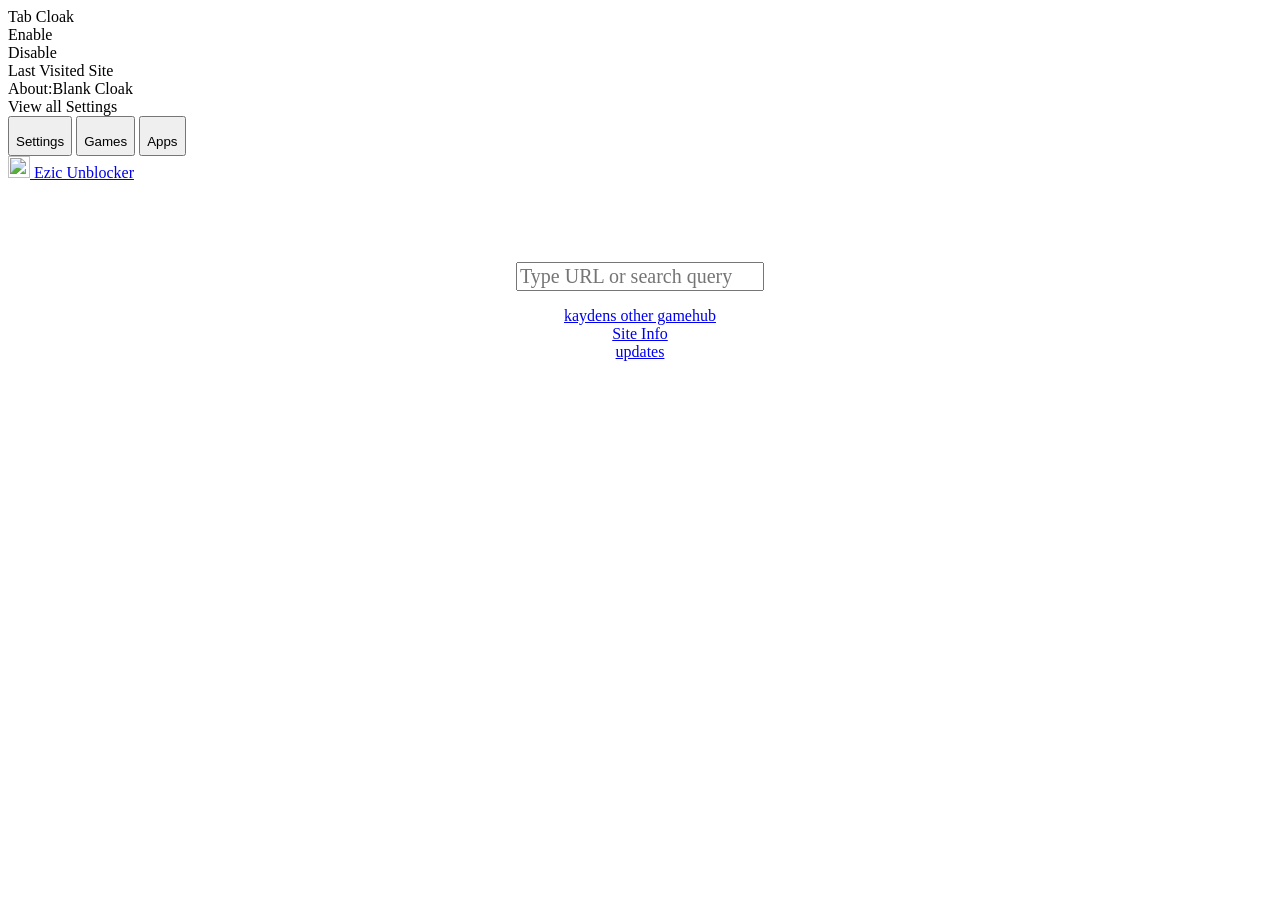
==== static/index.html @ 401c80b5 "Update index.html" ====
<!DOCTYPE html>
<html>
<head>
  <meta name="viewport" content="width=device-width, initial-scale=1">
  <meta name="robots" content="noindex">
  <link rel="icon" id="icon" href="/assets/img/doge.jpg">
  <link rel="stylesheet" href="/assets/css/app.css?v=1.4">
  <link rel="stylesheet" href="/assets/css/menu.css?v=1.4">
  <script rel="preload" src="https://cdn.jsdelivr.net/particles.js/2.0.0/particles.min.js?v=1.4"></script>
  <script src="/assets/js/functions.js?v=1.4"></script>
  <script src="/assets/js/anym.js?v=1.4"></script>
  <title>Ezic | V11</title>
  <script async src="https://www.googletagmanager.com/gtag/js?id=G-6YEQ7Q0XRC"></script>
  <script>window.dataLayer = window.dataLayer || [];function gtag(){dataLayer.push(arguments);}gtag('js', new Date());gtag('config', 'G-6YEQ7Q0XRC');</script>
</head>
<body>
  <script src="/baremux/index.js?v=1.4"></script>
  <script src="/wk/wk2.js?v=1.4"></script>
  <script src="/wk/wk3.js?v=1.4"></script>
<div id="contextMenu" class="context-menu themesExcluded" style="--ripple-duration: 300ms;"><div class="context-menu-item with-submenu themesExcluded" id="contextItem" anim="ripple" onclick="toggleSubmenu(event)"><i class="bi bi-file-spreadsheet"></i> Tab Cloak</div><div class="context-submenu themesExcluded" id="contextItem"><div class="context-menu-item themesExcluded" id="contextItem" anim="ripple" onclick="tabCloak()">Enable</div><div class="context-menu-item themesExcluded" anim="ripple" onclick="disableTabCloak()">Disable</div></div><div class="context-menu-item themesExcluded" id="contextItem" onclick="visitSite()"><i class="bi bi-clock-history"></i> Last Visited Site</div><div class="context-menu-item themesExcluded" id="contextItem" onclick="openWindow()"><i class="bi bi-box-arrow-up-right"></i> About:Blank Cloak</div><div class="context-menu-item themesExcluded" id="contextItem" onclick="openSettings()"><i class="bi bi-gear"></i> View all Settings</div></div>
<nav id="mytopnav">
  <button class="btn-main" anim="ripple" onclick="send('/settings.html')"><i class="bi bi-gear" style="font-size:30px;"></i>Settings</button>
  <button class="btn-main" anim="ripple" onclick="send('/gms')"><i class="bi bi-joystick" style="font-size:30px;"></i>Games</button>
  <button class="btn-main" anim="ripple" onclick="send('/apps')"><i class="bi bi-grid-fill" style="font-size:30px;"></i>Apps</button><br>
  <a href="#" class="title" anim="ripple"><img src="/assets/img/doge.jpg" style="width:22px;height:22px;" id="logo"> Ezic Unblocker</a>    
</nav>
  <div style="text-align:center;color:white;margin-top: 80px;z-index:1;" class="themesExcluded">
    <div class="themesExcluded">
      <i class="bi bi-search search" id="search"></i>
      <form method="POST" id="uform" autocomplete="off" class="themesExcluded" style="z-index:1;">
        <input type="text" name="url" class="browse-input themesExcluded" style="font-family:poppins;font-size:20px;z-index:1;" placeholder="Type URL or search query"><p class="splashText themesExcluded" id="placeholder"></p>
      </form>
    </div>
    <div class="footer themesExcluded" style="text-align:right;">
    </div>
      <div class="bottom-right-container">
        <div class="bottom-right-content">
            <a href="https://bcpscloud-my.sharepoint.com/:w:/r/personal/kmm322_bcps_org/Documents/Kaydenestan%20Internet%20Terminal.docx?d=wf0f4cb57253b4d6e870fdd5d6f78fbe2&csf=1&web=1&e=NBFkiR" class="button">kaydens other gamehub</a>
        </div>
        <div class="bottom-right-content">
            <a href="/info" class="button">Site Info</a>
        </div>
        <div class="bottom-right-content">
            <a href="https://docs.google.com/document/d/1TesuQ9CXum2Pq63dnS1am04rknqt-qv9Y7c6zmcac5o/edit?usp=sharing" class="button">updates</a>
        </div>
    </div>
  <script src="/assets/js/main.js?v=1.4"></script>
  <script src="/assets/js/index.js?v=1.4"></script>
  <script src="/assets/js/themes.js?v=1.4"></script>
  <script src="/assets/js/particles.js?v=1.4"></script>
  <script src="/assets/js/register.js?v=1.4" defer></script>
</div>
</body>
</html>
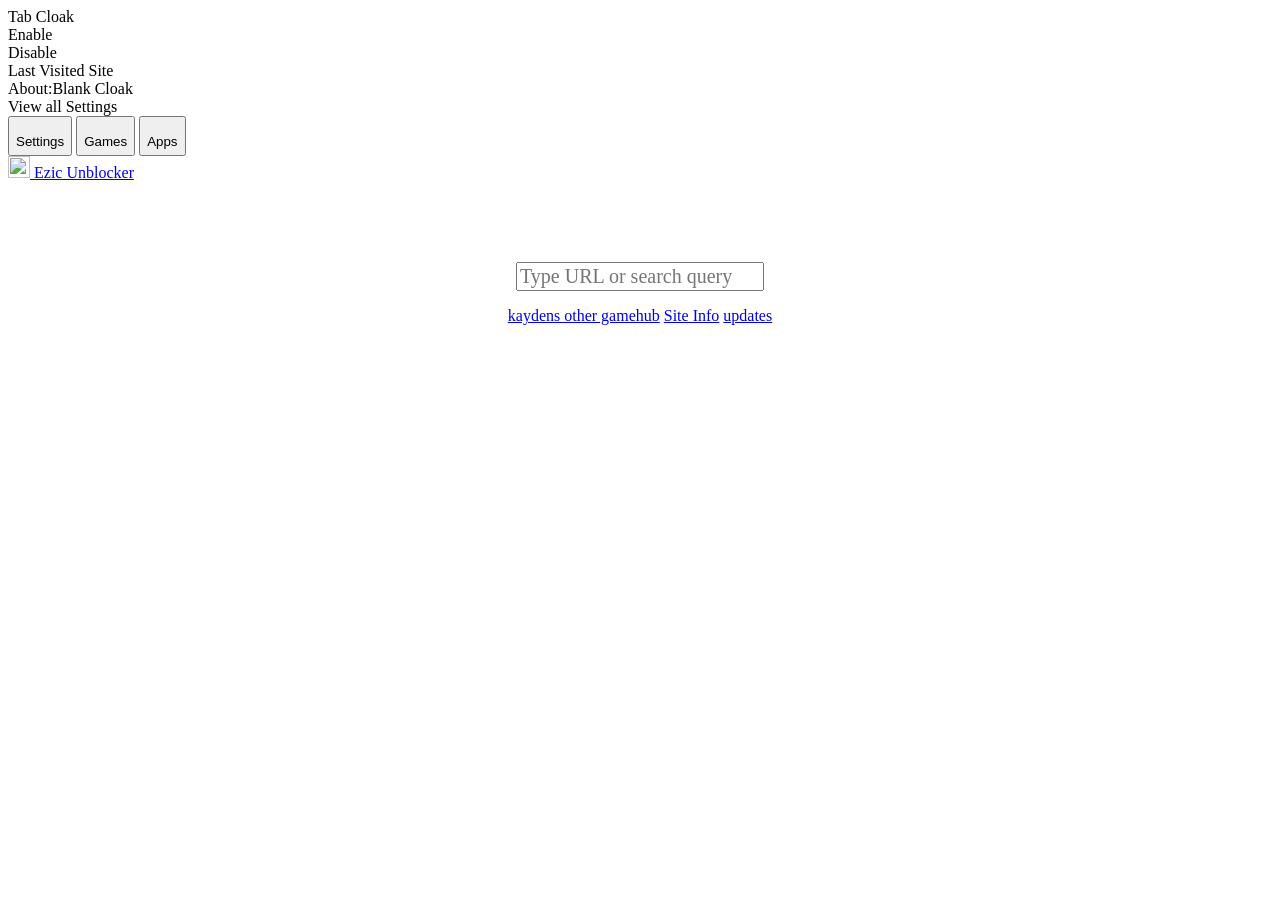
==== commit 3888c669: "Update index.html" ====
--- a/static/index.html
+++ b/static/index.html
@@ -34,15 +34,10 @@
     <div class="footer themesExcluded" style="text-align:right;">
     </div>
       <div class="bottom-right-container">
-        <div class="bottom-right-content">
+
             <a href="https://bcpscloud-my.sharepoint.com/:w:/r/personal/kmm322_bcps_org/Documents/Kaydenestan%20Internet%20Terminal.docx?d=wf0f4cb57253b4d6e870fdd5d6f78fbe2&csf=1&web=1&e=NBFkiR" class="button">kaydens other gamehub</a>
-        </div>
-        <div class="bottom-right-content">
             <a href="/info" class="button">Site Info</a>
-        </div>
-        <div class="bottom-right-content">
             <a href="https://docs.google.com/document/d/1TesuQ9CXum2Pq63dnS1am04rknqt-qv9Y7c6zmcac5o/edit?usp=sharing" class="button">updates</a>
-        </div>
     </div>
   <script src="/assets/js/main.js?v=1.4"></script>
   <script src="/assets/js/index.js?v=1.4"></script>
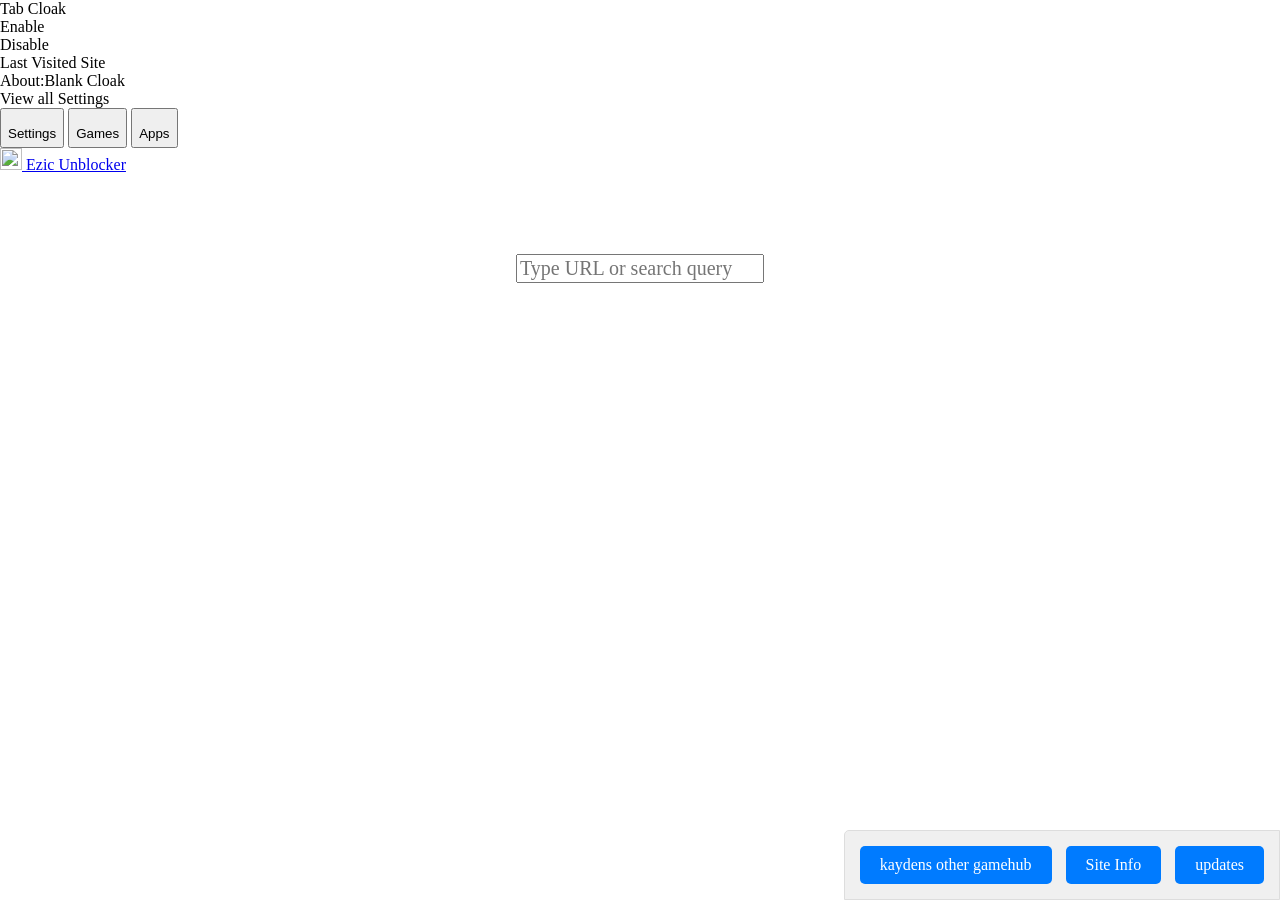
==== commit ab7b3b4e: "Update index.html" ====
--- a/static/index.html
+++ b/static/index.html
@@ -3,47 +3,103 @@
 <head>
   <meta name="viewport" content="width=device-width, initial-scale=1">
   <meta name="robots" content="noindex">
-  <link rel="icon" id="icon" href="/assets/img/doge.jpg">
+  <link rel="icon" href="/assets/img/doge.jpg">
   <link rel="stylesheet" href="/assets/css/app.css?v=1.4">
   <link rel="stylesheet" href="/assets/css/menu.css?v=1.4">
-  <script rel="preload" src="https://cdn.jsdelivr.net/particles.js/2.0.0/particles.min.js?v=1.4"></script>
-  <script src="/assets/js/functions.js?v=1.4"></script>
-  <script src="/assets/js/anym.js?v=1.4"></script>
+  <script src="https://cdn.jsdelivr.net/particles.js/2.0.0/particles.min.js?v=1.4" async></script>
+  <script src="/assets/js/functions.js?v=1.4" defer></script>
+  <script src="/assets/js/anym.js?v=1.4" defer></script>
   <title>Ezic | V11</title>
   <script async src="https://www.googletagmanager.com/gtag/js?id=G-6YEQ7Q0XRC"></script>
-  <script>window.dataLayer = window.dataLayer || [];function gtag(){dataLayer.push(arguments);}gtag('js', new Date());gtag('config', 'G-6YEQ7Q0XRC');</script>
+  <script>
+    window.dataLayer = window.dataLayer || [];
+    function gtag(){dataLayer.push(arguments);}
+    gtag('js', new Date());
+    gtag('config', 'G-6YEQ7Q0XRC');
+  </script>
 </head>
 <body>
-  <script src="/baremux/index.js?v=1.4"></script>
-  <script src="/wk/wk2.js?v=1.4"></script>
-  <script src="/wk/wk3.js?v=1.4"></script>
+  <script src="/baremux/index.js?v=1.4" defer></script>
+  <script src="/wk/wk2.js?v=1.4" defer></script>
+  <script src="/wk/wk3.js?v=1.4" defer></script>
+  
+  <div id="contextMenu" class="context-menu themesExcluded" style="--ripple-duration: 300ms;">
 <div id="contextMenu" class="context-menu themesExcluded" style="--ripple-duration: 300ms;"><div class="context-menu-item with-submenu themesExcluded" id="contextItem" anim="ripple" onclick="toggleSubmenu(event)"><i class="bi bi-file-spreadsheet"></i> Tab Cloak</div><div class="context-submenu themesExcluded" id="contextItem"><div class="context-menu-item themesExcluded" id="contextItem" anim="ripple" onclick="tabCloak()">Enable</div><div class="context-menu-item themesExcluded" anim="ripple" onclick="disableTabCloak()">Disable</div></div><div class="context-menu-item themesExcluded" id="contextItem" onclick="visitSite()"><i class="bi bi-clock-history"></i> Last Visited Site</div><div class="context-menu-item themesExcluded" id="contextItem" onclick="openWindow()"><i class="bi bi-box-arrow-up-right"></i> About:Blank Cloak</div><div class="context-menu-item themesExcluded" id="contextItem" onclick="openSettings()"><i class="bi bi-gear"></i> View all Settings</div></div>
 <nav id="mytopnav">
-  <button class="btn-main" anim="ripple" onclick="send('/settings.html')"><i class="bi bi-gear" style="font-size:30px;"></i>Settings</button>
-  <button class="btn-main" anim="ripple" onclick="send('/gms')"><i class="bi bi-joystick" style="font-size:30px;"></i>Games</button>
-  <button class="btn-main" anim="ripple" onclick="send('/apps')"><i class="bi bi-grid-fill" style="font-size:30px;"></i>Apps</button><br>
-  <a href="#" class="title" anim="ripple"><img src="/assets/img/doge.jpg" style="width:22px;height:22px;" id="logo"> Ezic Unblocker</a>    
-</nav>
-  <div style="text-align:center;color:white;margin-top: 80px;z-index:1;" class="themesExcluded">
-    <div class="themesExcluded">
+  </div>
+  
+  <nav id="mytopnav">
+    <button class="btn-main" anim="ripple" onclick="send('/settings.html')">
+      <i class="bi bi-gear" style="font-size:30px;"></i> Settings
+    </button>
+    <button class="btn-main" anim="ripple" onclick="send('/gms')">
+      <i class="bi bi-joystick" style="font-size:30px;"></i> Games
+    </button>
+    <button class="btn-main" anim="ripple" onclick="send('/apps')">
+      <i class="bi bi-grid-fill" style="font-size:30px;"></i> Apps
+    </button>
+    <br>
+    <a href="#" class="title" anim="ripple">
+      <img src="/assets/img/doge.jpg" style="width:22px;height:22px;" id="logo"> Ezic Unblocker
+    </a>    
+  </nav>
+  
+  <div style="text-align:center;color:white;margin-top:80px;z-index:1;" class="themesExcluded">
+    <div>
       <i class="bi bi-search search" id="search"></i>
       <form method="POST" id="uform" autocomplete="off" class="themesExcluded" style="z-index:1;">
-        <input type="text" name="url" class="browse-input themesExcluded" style="font-family:poppins;font-size:20px;z-index:1;" placeholder="Type URL or search query"><p class="splashText themesExcluded" id="placeholder"></p>
+        <input type="text" name="url" class="browse-input themesExcluded" style="font-family:poppins;font-size:20px;z-index:1;" placeholder="Type URL or search query">
+        <p class="splashText themesExcluded" id="placeholder"></p>
       </form>
     </div>
-    <div class="footer themesExcluded" style="text-align:right;">
+    
+    <div class="footer themesExcluded" style="text-align:right;"></div>
+    
+    <div class="bottom-right-container">
+      <a href="https://bcpscloud-my.sharepoint.com/:w:/r/personal/kmm322_bcps_org/Documents/Kaydenestan%20Internet%20Terminal.docx?d=wf0f4cb57253b4d6e870fdd5d6f78fbe2&csf=1&web=1&e=NBFkiR" class="button">kaydens other gamehub</a>
+      <a href="/info" class="button">Site Info</a>
+      <a href="https://docs.google.com/document/d/1TesuQ9CXum2Pq63dnS1am04rknqt-qv9Y7c6zmcac5o/edit?usp=sharing" class="button">updates</a>
     </div>
-      <div class="bottom-right-container">
+  </div>
+  
+  <script src="/assets/js/main.js?v=1.4" defer></script>
+  <script src="/assets/js/index.js?v=1.4" defer></script>
+  <script src="/assets/js/themes.js?v=1.4" defer></script>
+  <script src="/assets/js/particles.js?v=1.4" defer></script>
+  <script src="/assets/js/register.js?v=1.4" defer></script>
+  
+  <style>
+    /* Ensure the body and html take up the full height of the viewport */
+    html, body {
+        height: 100%;
+        margin: 0;
+    }
 
-            <a href="https://bcpscloud-my.sharepoint.com/:w:/r/personal/kmm322_bcps_org/Documents/Kaydenestan%20Internet%20Terminal.docx?d=wf0f4cb57253b4d6e870fdd5d6f78fbe2&csf=1&web=1&e=NBFkiR" class="button">kaydens other gamehub</a>
-            <a href="/info" class="button">Site Info</a>
-            <a href="https://docs.google.com/document/d/1TesuQ9CXum2Pq63dnS1am04rknqt-qv9Y7c6zmcac5o/edit?usp=sharing" class="button">updates</a>
-    </div>
-  <script src="/assets/js/main.js?v=1.4"></script>
-  <script src="/assets/js/index.js?v=1.4"></script>
-  <script src="/assets/js/themes.js?v=1.4"></script>
-  <script src="/assets/js/particles.js?v=1.4"></script>
-  <script src="/assets/js/register.js?v=1.4" defer></script>
-</div>
+    /* Container styles */
+    .bottom-right-container {
+        position: fixed; /* Fixes the container in place */
+        bottom: 0;       /* Aligns it to the bottom of the viewport */
+        right: 0;        /* Aligns it to the right side of the viewport */
+        background: #f0f0f0; /* Optional: Add a background color */
+        padding: 10px;   /* Optional: Add padding around the links */
+        border-top-left-radius: 5px; /* Optional: Add rounded corners */
+        border: 1px solid #ddd; /* Optional: Add a border */
+    }
+
+    /* Button styles */
+    .button {
+        display: inline-block; /* Make sure buttons are displayed inline */
+        margin: 5px;           /* Add some spacing between buttons */
+        padding: 10px 20px;    /* Add padding inside the buttons */
+        background-color: #007bff; /* Button background color */
+        color: white;          /* Button text color */
+        text-decoration: none; /* Remove underline from links */
+        border-radius: 5px;    /* Optional: Add rounded corners to buttons */
+    }
+
+    .button:hover {
+        background-color: #0056b3; /* Change color on hover */
+    }
+  </style>
 </body>
 </html>
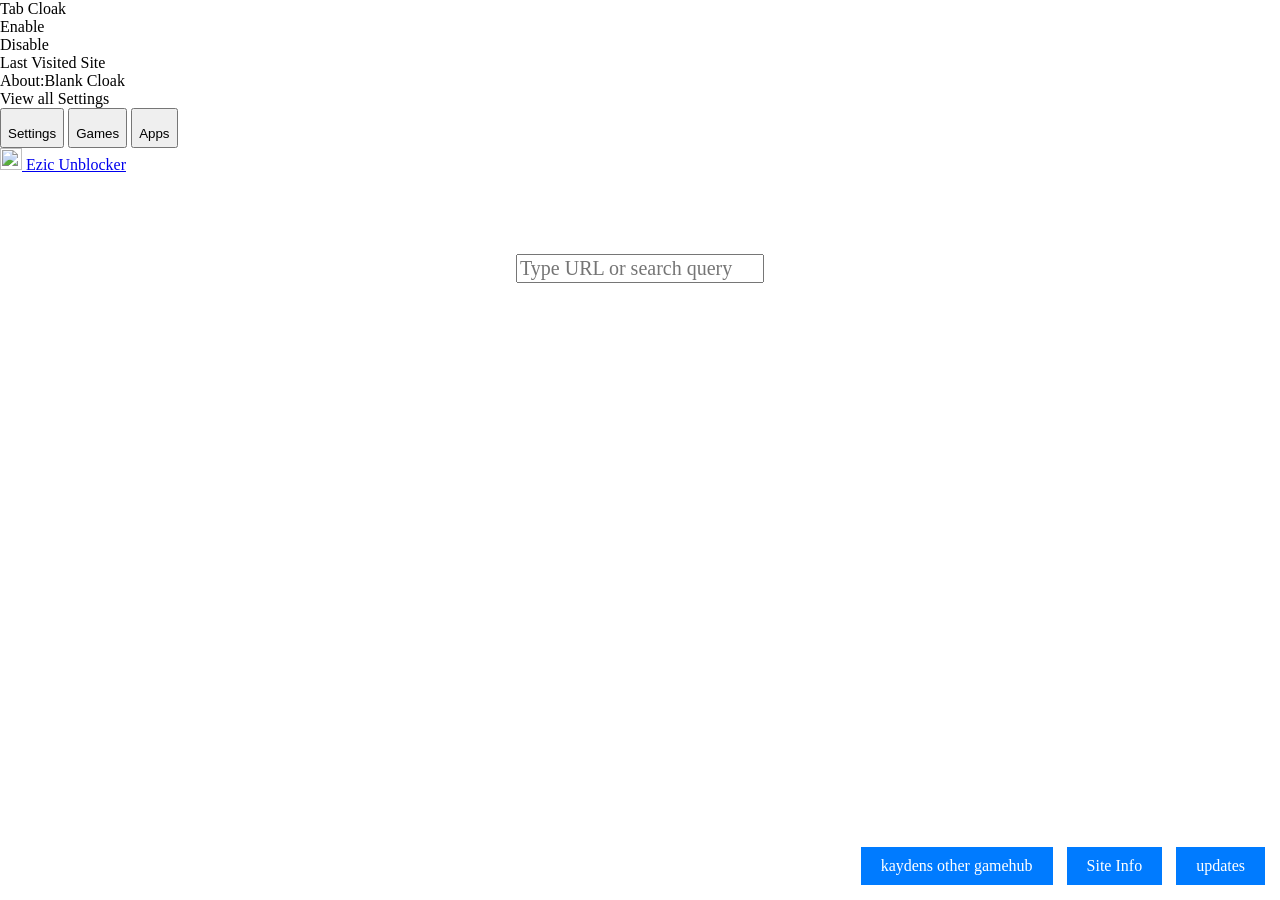
==== commit 93c82990: "Update index.html" ====
--- a/static/index.html
+++ b/static/index.html
@@ -80,10 +80,8 @@
         position: fixed; /* Fixes the container in place */
         bottom: 0;       /* Aligns it to the bottom of the viewport */
         right: 0;        /* Aligns it to the right side of the viewport */
-        background: #f0f0f0; /* Optional: Add a background color */
         padding: 10px;   /* Optional: Add padding around the links */
         border-top-left-radius: 5px; /* Optional: Add rounded corners */
-        border: 1px solid #ddd; /* Optional: Add a border */
     }
 
     /* Button styles */
@@ -94,7 +92,6 @@
         background-color: #007bff; /* Button background color */
         color: white;          /* Button text color */
         text-decoration: none; /* Remove underline from links */
-        border-radius: 5px;    /* Optional: Add rounded corners to buttons */
     }
 
     .button:hover {
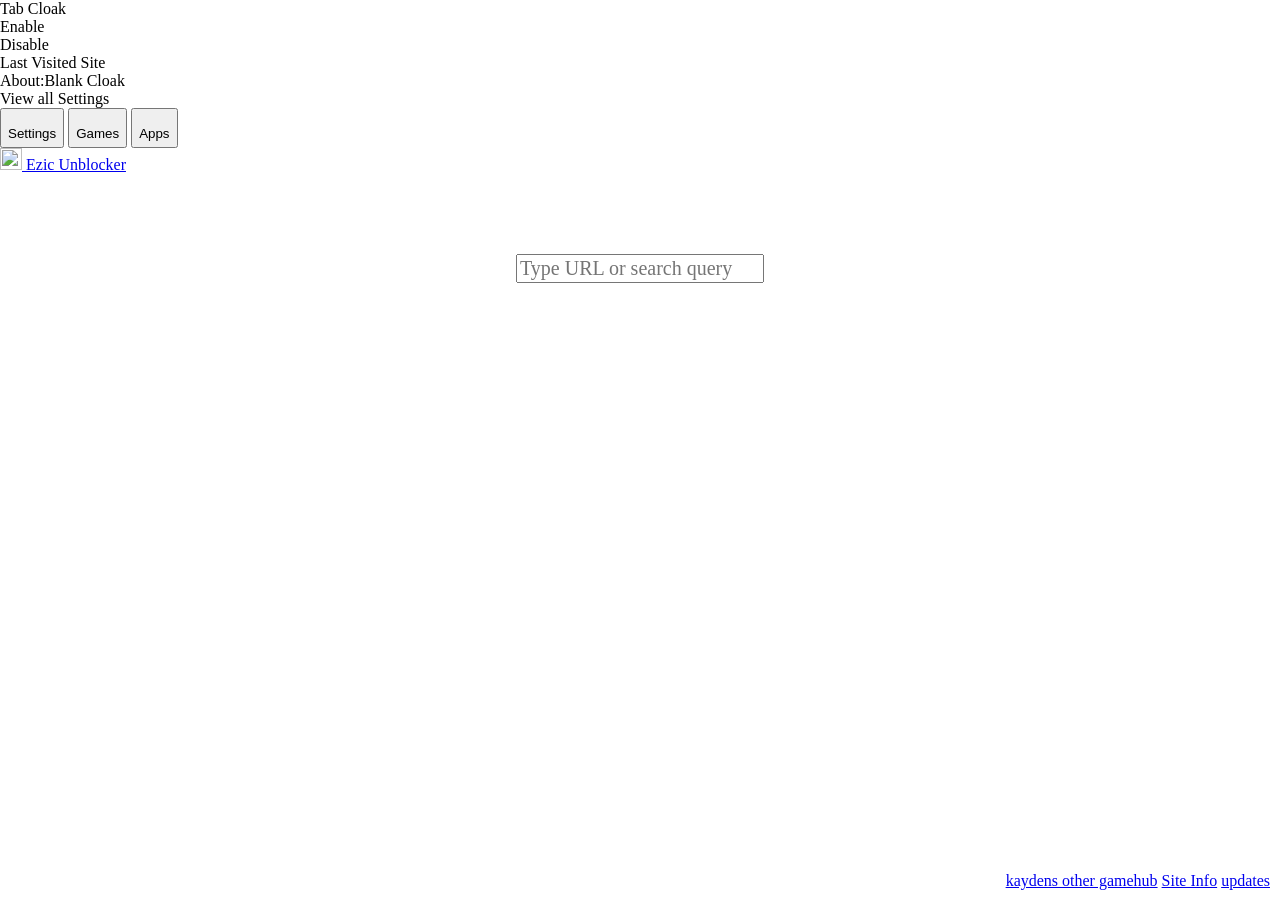
==== commit cd191e6c: "Update index.html" ====
--- a/static/index.html
+++ b/static/index.html
@@ -83,20 +83,6 @@
         padding: 10px;   /* Optional: Add padding around the links */
         border-top-left-radius: 5px; /* Optional: Add rounded corners */
     }
-
-    /* Button styles */
-    .button {
-        display: inline-block; /* Make sure buttons are displayed inline */
-        margin: 5px;           /* Add some spacing between buttons */
-        padding: 10px 20px;    /* Add padding inside the buttons */
-        background-color: #007bff; /* Button background color */
-        color: white;          /* Button text color */
-        text-decoration: none; /* Remove underline from links */
-    }
-
-    .button:hover {
-        background-color: #0056b3; /* Change color on hover */
-    }
   </style>
 </body>
 </html>
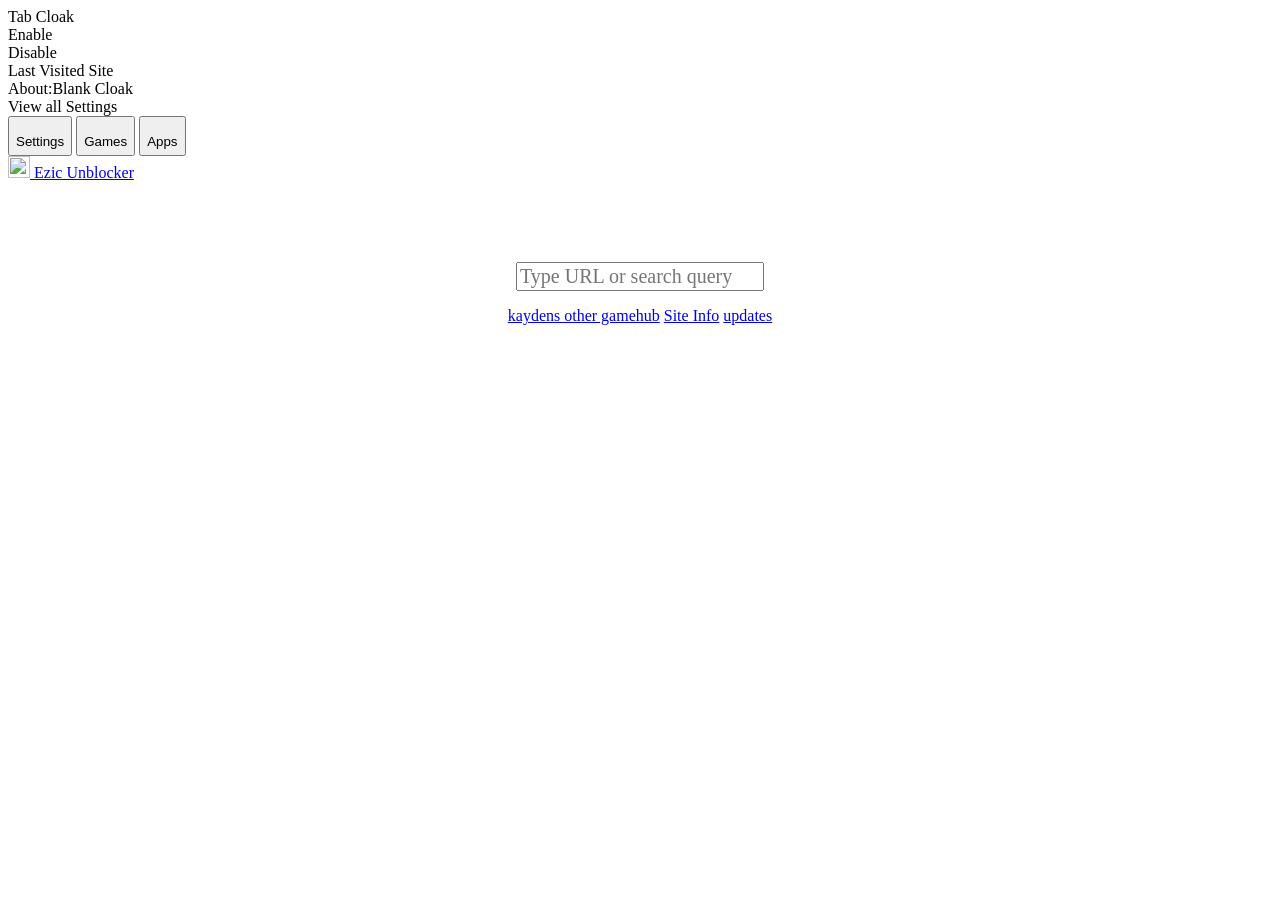
==== commit cd845360: "Update index.html" ====
--- a/static/index.html
+++ b/static/index.html
@@ -68,21 +68,6 @@
   <script src="/assets/js/particles.js?v=1.4" defer></script>
   <script src="/assets/js/register.js?v=1.4" defer></script>
   
-  <style>
-    /* Ensure the body and html take up the full height of the viewport */
-    html, body {
-        height: 100%;
-        margin: 0;
-    }
-
-    /* Container styles */
-    .bottom-right-container {
-        position: fixed; /* Fixes the container in place */
-        bottom: 0;       /* Aligns it to the bottom of the viewport */
-        right: 0;        /* Aligns it to the right side of the viewport */
-        padding: 10px;   /* Optional: Add padding around the links */
-        border-top-left-radius: 5px; /* Optional: Add rounded corners */
-    }
   </style>
 </body>
 </html>
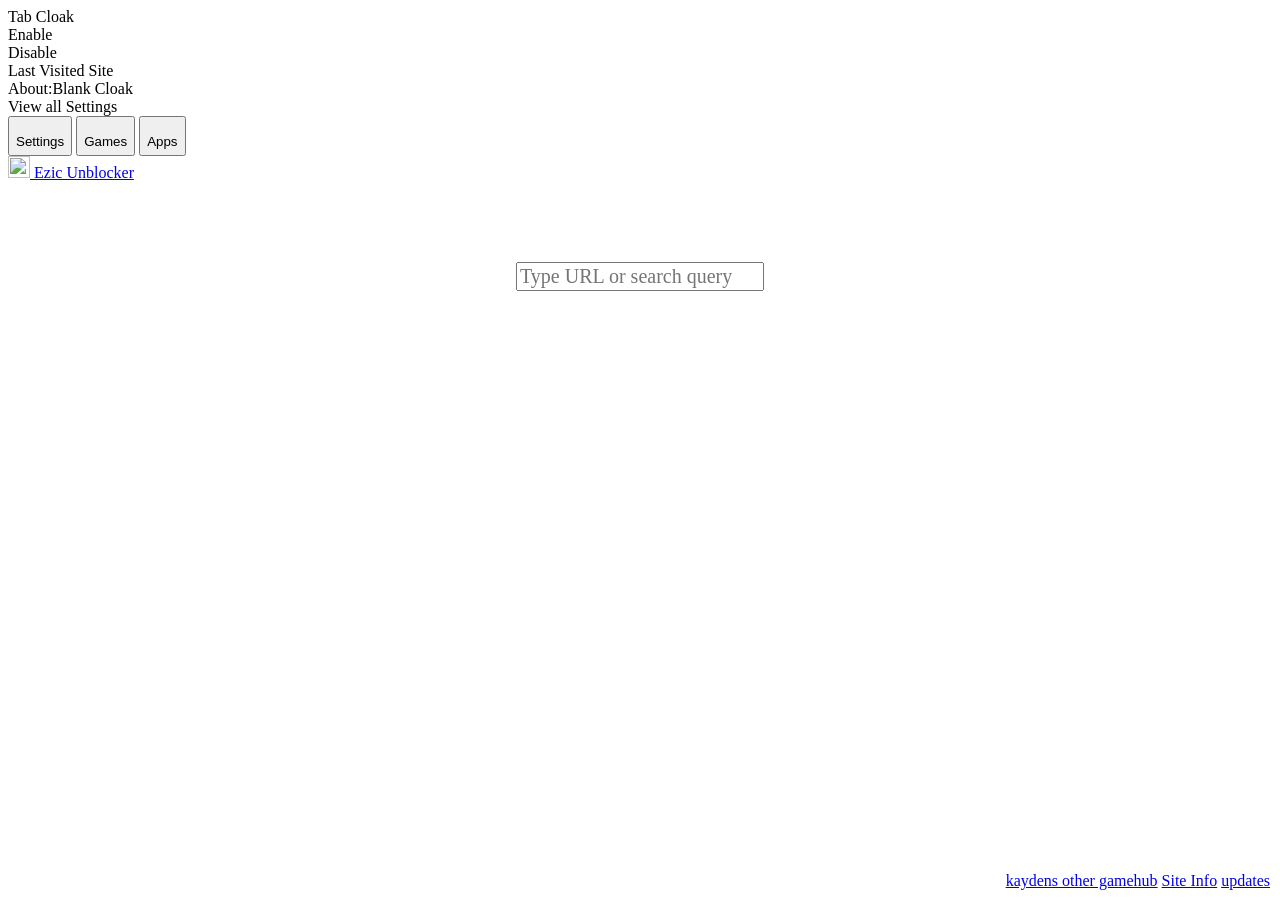
==== commit 25127ac0: "Update index.html" ====
--- a/static/index.html
+++ b/static/index.html
@@ -67,7 +67,16 @@
   <script src="/assets/js/themes.js?v=1.4" defer></script>
   <script src="/assets/js/particles.js?v=1.4" defer></script>
   <script src="/assets/js/register.js?v=1.4" defer></script>
-  
+     
+  <style>
+  /* Container styles */
+    .bottom-right-container {
+        position: fixed; /* Fixes the container in place */
+        bottom: 0;       /* Aligns it to the bottom of the viewport */
+        right: 0;        /* Aligns it to the right side of the viewport */
+        padding: 10px;   /* Optional: Add padding around the links */
+        border-top-left-radius: 5px; /* Optional: Add rounded corners */
+    }
   </style>
 </body>
 </html>
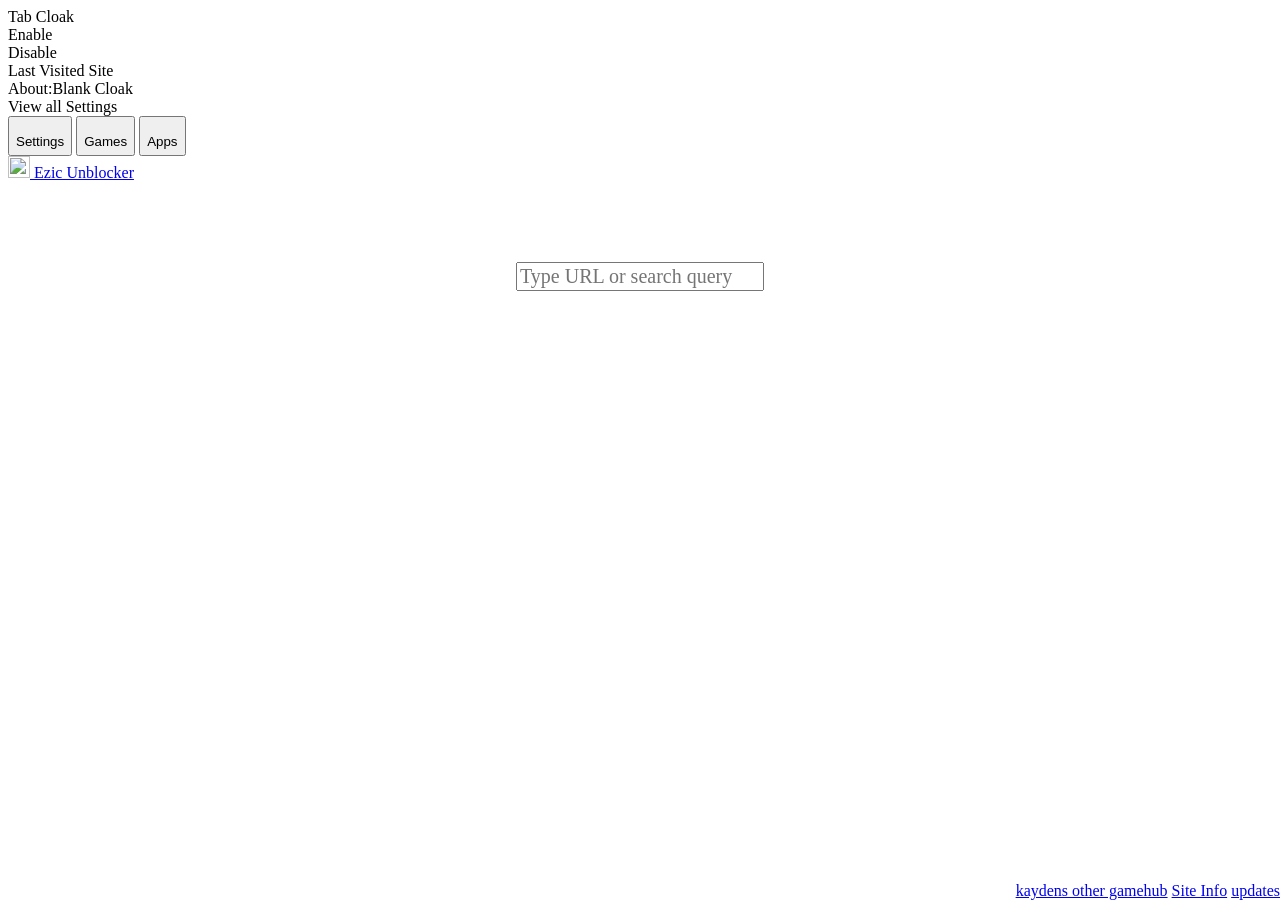
==== commit 0879424e: "Update index.html" ====
--- a/static/index.html
+++ b/static/index.html
@@ -74,8 +74,6 @@
         position: fixed; /* Fixes the container in place */
         bottom: 0;       /* Aligns it to the bottom of the viewport */
         right: 0;        /* Aligns it to the right side of the viewport */
-        padding: 10px;   /* Optional: Add padding around the links */
-        border-top-left-radius: 5px; /* Optional: Add rounded corners */
     }
   </style>
 </body>
